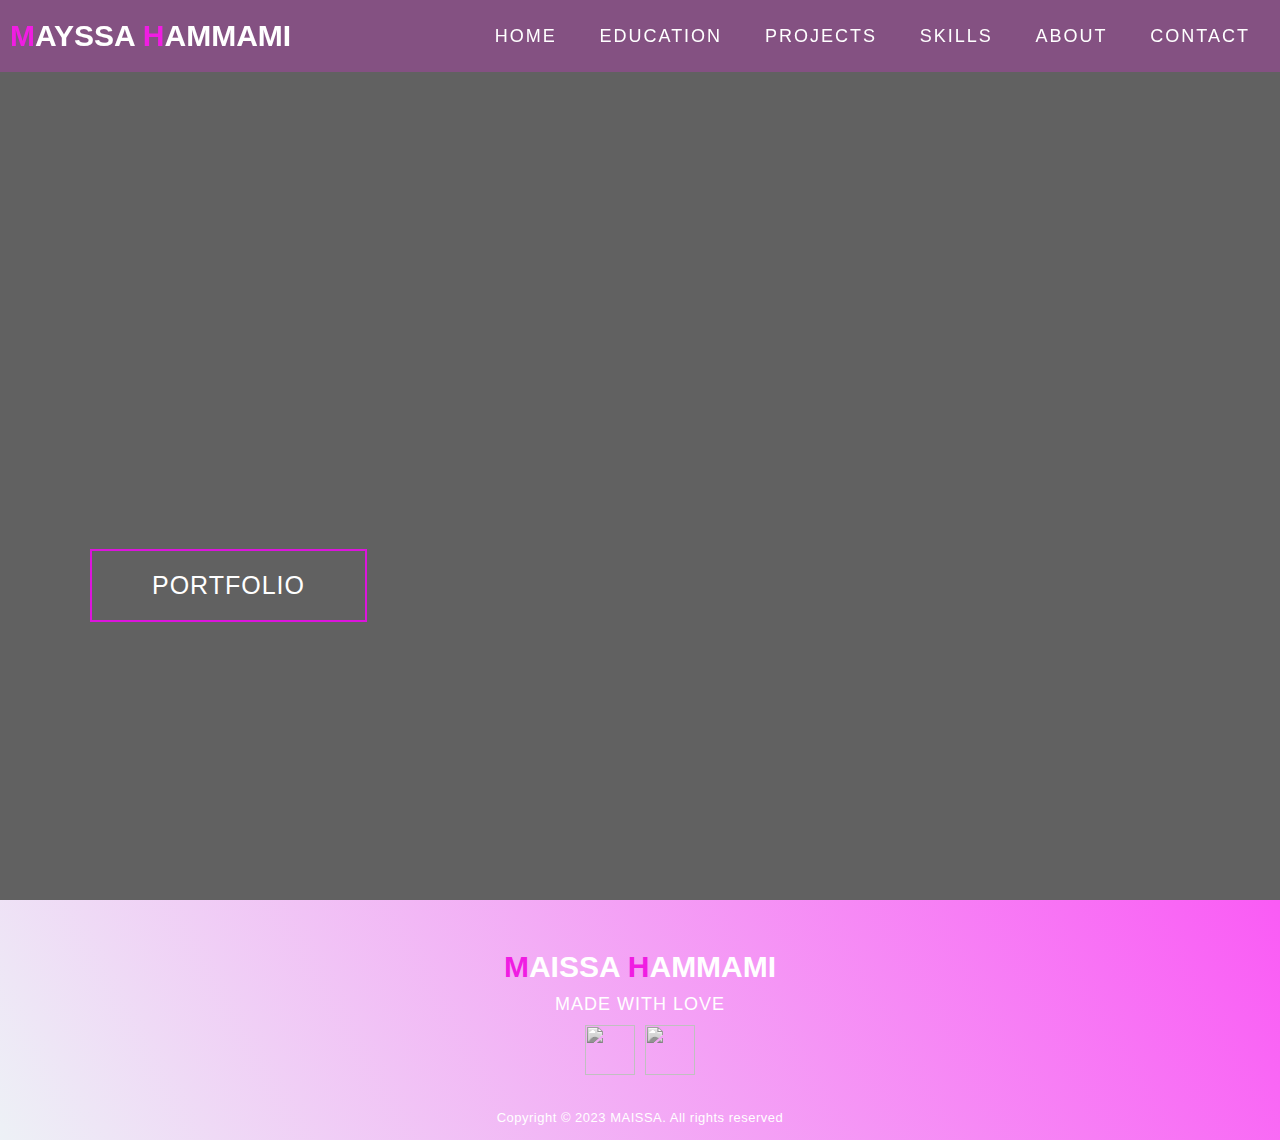
==== index.html @ 3b2d1891 "Add files via upload" ====
<!DOCTYPE html>
<html lang="en">

<head>
  <meta charset="UTF-8">
  <meta name="viewport" content="width=device-width, initial-scale=1.0">
  <link rel="stylesheet" href="style.css">
  <title>Portfolio </title>
</head>

<body>
  <!-- Header -->
<!-- Header -->
<section id="header">
  <div class="header container">
    <div class="nav-bar">
      <div class="brand">
        <a href="home.html">
          <h1><span>M</span>AYSSA <span>H</span>AMMAMI</h1>
        </a>
      </div>
      <div class="nav-list">
        <div class="hamburger">
          <div class="bar"></div>
        </div>
        <ul>
          <li><a href="index.html" data-after="Home">Home</a></li>
          <li><a href="education.html" data-after="Service">Education</a></li>
          <li><a href="projects.html" data-after="Projects">Projects</a></li>
          <li><a href="skills.html" data-after="Skills">Skills</a></li>
          <li><a href="about.html" data-after="About">About</a></li>
          <li><a href="contact.html" data-after="Contact">Contact</a></li>
        </ul>
      </div>
    </div>
  </div>
</section>
<!-- End Header -->

  <!-- Hero Section  -->
  <section id="hero">
    <div class="hero container">
      <div>
        <h1>Hello, <span></span></h1>
        <h1>My Name is <span></span></h1>
        <h1>MAISSA HAMMAMI <span></span></h1>
        <a href="projects.html" type="button" class="cta">Portfolio</a>
      </div>
    </div>
  </section>
  <!-- End Hero Section  -->
  <!-- Footer -->
  <section id="footer">
    <div class="footer container">
      <div class="brand">
        <h1><span>M</span>AISSA <span>H</span>AMMAMI</h1>
      </div>
      <h2>MADE WITH LOVE </h2>
      <div class="social-icon">
        <div class="social-item">
          <a href="#"><img src="https://img.icons8.com/bubbles/100/000000/facebook-new.png" /></a>
        </div>
        <div class="social-item">
          <a href="#"><img src="https://img.icons8.com/bubbles/100/000000/instagram-new.png" /></a>
        </div>
      </div>
      <p>Copyright © 2023 MAISSA. All rights reserved</p>
    </div>
  </section>
  <!-- End Footer -->
  <script src="./app.js"></script>
  <!-- Add this script at the end of the body tag -->
<!-- Add this in the head section of your HTML -->


</body>

</html>
---- style.css ----
.contact {
	background-color: #f4f4f4;
	padding: 80px 0;
	text-align: center;
  }
  
  .contact__heading {
	color: #333;
  }
  
  .contact__wrapper {
	display: flex;
	justify-content: space-around;
	align-items: center;
	margin-top: 40px;
  }
  
  .contact__visual img {
	max-width: 100%;
	height: auto;
  }
  
  .contact__form {
	max-width: 400px;
	width: 100%;
  }
  
  .contact__form-el {
	width: 100%;
	padding: 10px;
	margin-bottom: 20px;
	border: 1px solid #ddd;
	border-radius: 5px;
	font-size: 16px;
  }
  
  .contact__form-el--submit {
	background-color: #ed27f4;
	color: #fff;
	cursor: pointer;
  }
  
  .contact__form-el--submit:hover {
	background-color: #2980b9;
  }
  
  /* Responsive Styling */
  @media screen and (max-width: 768px) {
	.contact__wrapper {
	  flex-direction: column;
	}
  
	.contact__form {
	  max-width: none;
	}
  }
.section-title{
	flex-direction: column;
	max-width: 1200px;
	margin: 0 auto;
	padding: 60px 0;
}
.skills {

	@keyframes rubberBand {
		0% {
		  -webkit-transform: scale(1);
		  -ms-transform: scale(1);
		  transform: scale(1);
		}
	  
		30% {
		  -webkit-transform: scaleX(1.25) scaleY(0.75);
		  -ms-transform: scaleX(1.25) scaleY(0.75);
		  transform: scaleX(1.25) scaleY(0.75);
		}
	  
		40% {
		  -webkit-transform: scaleX(0.75) scaleY(1.25);
		  -ms-transform: scaleX(0.75) scaleY(1.25);
		  transform: scaleX(0.75) scaleY(1.25);
		}
	  
		60% {
		  -webkit-transform: scaleX(1.15) scaleY(0.85);
		  -ms-transform: scaleX(1.15) scaleY(0.85);
		  transform: scaleX(1.15) scaleY(0.85);
		}
	  
		100% {
		  -webkit-transform: scale(1);
		  -ms-transform: scale(1);
		  transform: scale(1);
		}
	  }
	  
	  .rubberBand {
		-webkit-animation-name: rubberBand;
		animation-name: rubberBand;
	  }
	  /* 
	  @-webkit-keyframes shake {
		0%, 100% {
		  -webkit-transform: translateX(0);
		  transform: translateX(0);
		}
	  
		10%, 30%, 50%, 70%, 90% {
		  -webkit-transform: translateX(-10px);
		  transform: translateX(-10px);
		}
	  
		20%, 40%, 60%, 80% {
		  -webkit-transform: translateX(10px);
		  transform: translateX(10px);
		}
	  } */
	  @keyframes shake {
		0%, 100% {
		  -webkit-transform: translateX(0);
		  -ms-transform: translateX(0);
		  transform: translateX(0);
		}
	  
		10%, 30%, 50%, 70%, 90% {
		  -webkit-transform: translateX(-10px);
		  -ms-transform: translateX(-10px);
		  transform: translateX(-10px);
		}
	  
		20%, 40%, 60%, 80% {
		  -webkit-transform: translateX(10px);
		  -ms-transform: translateX(10px);
		  transform: translateX(10px);
		}
	  }
	  
	  .shake {
		-webkit-animation-name: shake;
		animation-name: shake;
	  }
	  /* 
	  @-webkit-keyframes swing {
		20% {
		  -webkit-transform: rotate(15deg);
		  transform: rotate(15deg);
		}
	  
		40% {
		  -webkit-transform: rotate(-10deg);
		  transform: rotate(-10deg);
		}
	  
		60% {
		  -webkit-transform: rotate(5deg);
		  transform: rotate(5deg);
		}
	  
		80% {
		  -webkit-transform: rotate(-5deg);
		  transform: rotate(-5deg);
		}
@keyframes swing {
  20% {
    -webkit-transform: rotate(15deg);
    -ms-transform: rotate(15deg);
    transform: rotate(15deg);
  }

  40% {
    -webkit-transform: rotate(-10deg);
    -ms-transform: rotate(-10deg);
    transform: rotate(-10deg);
  }

  60% {
    -webkit-transform: rotate(5deg);
    -ms-transform: rotate(5deg);
    transform: rotate(5deg);
  }

  80% {
    -webkit-transform: rotate(-5deg);
    -ms-transform: rotate(-5deg);
    transform: rotate(-5deg);
  }

  100% {
    -webkit-transform: rotate(0deg);
    -ms-transform: rotate(0deg);
    transform: rotate(0deg);
  }
}

.swing {
  -webkit-transform-origin: top center;
  -ms-transform-origin: top center;
  transform-origin: top center;
  -webkit-animation-name: swing;
  animation-name: swing;
}

@keyframes tada {
  0% {
    -webkit-transform: scale(1);
    -ms-transform: scale(1);
    transform: scale(1);
  }

  10%, 20% {
    -webkit-transform: scale(0.9) rotate(-3deg);
    -ms-transform: scale(0.9) rotate(-3deg);
    transform: scale(0.9) rotate(-3deg);
  }

  30%, 50%, 70%, 90% {
    -webkit-transform: scale(1.1) rotate(3deg);
    -ms-transform: scale(1.1) rotate(3deg);
    transform: scale(1.1) rotate(3deg);
  }

  40%, 60%, 80% {
    -webkit-transform: scale(1.1) rotate(-3deg);
    -ms-transform: scale(1.1) rotate(-3deg);
    transform: scale(1.1) rotate(-3deg);
  }

  100% {
    -webkit-transform: scale(1) rotate(0);
    -ms-transform: scale(1) rotate(0);
    transform: scale(1) rotate(0);
  }
}
	  
}
.skill-content{padding: 50px 0 80px;}
.single-skill-content{padding-top: 100px;}
.section-heading h2 {
  font-size: 24px;
    font-weight: 600;
    text-transform: uppercase;
    padding-bottom: 20px; /* Adjust this value to change the spacing below the heading */
    border-bottom: 1px solid #e5ebf2;
}
.single-progress-txt {
    display: flex;
}
.single-progress-txt h3 {
    width: 10%;
    color: #a606c3;
    position: relative;
    top: 6px;
    left: 20px;
}
.barWrapper {
    font-weight: 400;
    font-size: 16px;
    text-transform: uppercase;
}
.progress {
    border-radius:3px;
    overflow: visible;
    background: #e6ecf3;
    height:8px;
    margin-top: 15px;
    width: 85%;
    margin-bottom: 37px;
}
.progress-bar {
   background: #b636ff;
    border-radius: 3px;
   -webkit-transition: width 1.5s ease-in-out;
   -ms-transition: width 1.5s ease-in-out;
   -moz-transition: width 1.5s ease-in-out;
   -o-transition: width 1.5s ease-in-out;
   transition: width 1.5s ease-in-out;
}
.tooltip{
   position:relative;
   float:right;
}
.tooltip > .tooltip-inner {
   background-color: transparent;
   padding: 1px 5px;
   color: #b636ff;
   font-weight: 500;
   font-size: 12px;
   border-radius: 0;
}
.popOver + .tooltip > .tooltip-arrow {
   border-left: 6px solid transparent;
   border-right: 6px solid transparent;
   border-top: 6px solid #fff;
   bottom: -1px;
   transform: translateX(-50%);
   margin-left: 0;
}
.progress-bar-90 {
    background: #ec48e6; /* Green color for 90% */
}

.progress-bar-85 {
    background: #e535e8; /* Yellow color for 85% */
}

.progress-bar-97 {
    background: #f422ff; /* Orange color for 97% */
}
@import 'https://fonts.googleapis.com/css?family=Montserrat:300, 400, 700&display=swap';
* {
	padding: 0;
	margin: 0;
	box-sizing: border-box;
}
html {
	font-size: 10px;
	font-family: 'Montserrat', sans-serif;
	scroll-behavior: smooth;
}
a {
	text-decoration: none;
}
.container {
	min-height: 100vh;
	width: 100%;
	display: flex;
	align-items: center;
	justify-content: center;
}
img {
	height: 100%;
	width: 100%;
	object-fit: cover;
}
p {
	color: rgb(117, 17, 97);
	font-size: 1.4rem;
	margin-top: 5px;
	line-height: 2.5rem;
	font-weight: 300;
	letter-spacing: 0.05rem;
}
.section-title {
	font-size: 4rem;
	font-weight: 300;
	color: rgb(0, 0, 0);
	margin-bottom: 10px;
	text-transform: uppercase;
	letter-spacing: 0.2rem;
	text-align: center;
}
.section-title span {
	color: rgb(203, 20, 220);
}

.cta {
	display: inline-block;
	padding: 10px 30px;
	color: white;
	background-color: transparent;
	border: 2px solid rgb(220, 20, 220);
	font-size: 2rem;
	text-transform: uppercase;
	letter-spacing: 0.1rem;
	margin-top: 30px;
	transition: 0.3s ease;
	transition-property: background-color, color;
}
.cta:hover {
	color: white;
	background-color: rgb(220, 20, 220);
}
.brand h1 {
	font-size: 3rem;
	text-transform: uppercase;
	color: white;
}
.brand h1 span {
	color: rgb(240, 29, 226);
}

/* Header section */
#header {
	position: fixed;
	z-index: 1000;
	left: 0;
	top: 0;
	width: 100vw;
	height: auto;
}
#header .header {
	min-height: 8vh;
	background-color: rgba(246, 32, 239, 0.24);
	transition: 0.3s ease background-color;
}
#header .nav-bar {
	display: flex;
	align-items: center;
	justify-content: space-between;
	width: 100%;
	height: 100%;
	max-width: 1300px;
	padding: 0 10px;
}
#header .nav-list ul {
	list-style: none;
	position: absolute;
	background-color: rgb(242, 52, 239);
	width: 100vw;
	height: 100vh;
	left: 100%;
	top: 0;
	display: flex;
	flex-direction: column;
	justify-content: center;
	align-items: center;
	z-index: 1;
	overflow-x: hidden;
	transition: 0.5s ease left;
}
#header .nav-list ul.active {
	left: 0%;
}
#header .nav-list ul a {
	font-size: 2.5rem;
	font-weight: 500;
	letter-spacing: 0.2rem;
	text-decoration: none;
	color: white;
	text-transform: uppercase;
	padding: 20px;
	display: block;
}
#header .nav-list ul a::after {
	content: attr(data-after);
	position: absolute;
	top: 50%;
	left: 50%;
	transform: translate(-50%, -50%) scale(0);
	color: rgba(240, 248, 255, 0.021);
	font-size: 13rem;
	letter-spacing: 50px;
	z-index: -1;
	transition: 0.3s ease letter-spacing;
}
#header .nav-list ul li:hover a::after {
	transform: translate(-50%, -50%) scale(1);
	letter-spacing: initial;
}
#header .nav-list ul li:hover a {
	color: rgb(215, 52, 247);
}
#header .hamburger {
	height: 60px;
	width: 60px;
	display: inline-block;
	border: 3px solid white;
	border-radius: 50%;
	position: relative;
	display: flex;
	align-items: center;
	justify-content: center;
	z-index: 100;
	cursor: pointer;
	transform: scale(0.8);
	margin-right: 20px;
}
#header .hamburger:after {
	position: absolute;
	content: '';
	height: 100%;
	width: 100%;
	border-radius: 50%;
	border: 3px solid white;
	animation: hamburger_puls 1s ease infinite;
}
#header .hamburger .bar {
	height: 2px;
	width: 30px;
	position: relative;
	background-color: white;
	z-index: -1;
}
#header .hamburger .bar::after,
#header .hamburger .bar::before {
	content: '';
	position: absolute;
	height: 100%;
	width: 100%;
	left: 0;
	background-color: white;
	transition: 0.3s ease;
	transition-property: top, bottom;
}
#header .hamburger .bar::after {
	top: 8px;
}
#header .hamburger .bar::before {
	bottom: 8px;
}
#header .hamburger.active .bar::before {
	bottom: 0;
}
#header .hamburger.active .bar::after {
	top: 0;
}
/* End Header section */

/* Hero Section */
#hero {
	background-image: url(./img/20.jpg);
	background-size: cover;
	background-position: top center;
	position: relative;
	z-index: 1;
}
#hero::after {
	content: '';
	position: absolute;
	left: 0;
	top: 0;
	height: 100%;
	width: 100%;
	background-color: rgb(30, 30, 30);
	opacity: 0.7;
	z-index: -1;
}
#hero .hero {
	max-width: 1200px;
	margin: 0 auto;
	padding: 0 50px;
	justify-content: flex-start;
}
#hero h1 {
	display: block;
	width: fit-content;
	font-size: 4rem;
	position: relative;
	color: transparent;
	animation: text_reveal 0.5s ease forwards;
	animation-delay: 1s;
}
#hero h1:nth-child(1) {
	animation-delay: 1s;
}
#hero h1:nth-child(2) {
	animation-delay: 2s;
}
#hero h1:nth-child(3) {
	animation: text_reveal_name 0.5s ease forwards;
	animation-delay: 3s;
}
#hero h1 span {
	position: absolute;
	top: 0;
	left: 0;
	height: 100%;
	width: 0;
	background-color: rgb(218, 61, 249);
	animation: text_reveal_box 1s ease;
	animation-delay: 0.5s;
}
#hero h1:nth-child(1) span {
	animation-delay: 0.5s;
}
#hero h1:nth-child(2) span {
	animation-delay: 1.5s;
}
#hero h1:nth-child(3) span {
	animation-delay: 2.5s;
}

/* End Hero Section */

/* Services Section */
/* Reset some default styles and apply a basic font */
body, h1, h2, h3, h4, h5, p {
	margin: 0;
	padding: 0;
	font-family: 'Arial', sans-serif;
  }
  
  /* Style the services section */
  #services {
	background-color: #f5f5f5;
	padding: 50px 0;
  }
  
  /* Center the content within the container */
  .container {
	margin: 0 auto;
  }
  
  /* Style the section title */
  .section-title {
	font-size: 36px;	margin-bottom: 20px;
	position: relative;
  }
  
  .section-title span {
	color: #db34ca; /* Use your preferred color */
  }
  
  /* Style the description paragraph */
  .services p {
	font-size: 18px;
	color: #555;
	line-height: 1.6;
  }
  
  /* Style the education timeline */
  .education-horizontal-timeline {
	margin-top: 30px;
  }
  
  /* Style each timeline entry */
  .single-horizontal-timeline {
	text-align: center;
	margin-bottom: 40px;
  }
  
  /* Style the experience time section */
  .experience-time {
	background-color: #bf34db; /* Use your preferred color */
	color: #fff;
	padding: 10px;
	border-radius: 5px;
  }
  
  .experience-time h2, .experience-time h3 {
	margin: 0;
  }
  
  /* Style the timeline content */
  .timeline {
	position: relative;
	margin-top: 20px;
  }
  
  .timeline-horizontal-border {
	position: absolute;
	left: 50%;
	height: 2px;
	width: 100%;
	background-color: #db34bf; /* Use your preferred color */
	transform: translateX(-50%);
  }
  
  .single-timeline-horizontal {
	position: absolute;
	left: 50%;
	height: 10px;
	width: 10px;
	background-color: #bf34db; /* Use your preferred color */
	border-radius: 50%;
	transform: translateX(-50%);
  }
  
  /* Style the timeline content */
  .timeline-content {
	padding: 20px;
	border: 1px solid #c234db; /* Use your preferred color */
	border-radius: 5px;
	background-color: #fff;
	position: relative;
	z-index: 1;
  }
  
  /* Style the titles and locations */
  .title {
	font-size: 24px;
	margin-bottom: 10px;
  }
  
  h5 {
	margin: 0;
	color: #777;
  }
  
/* Projects section */
#projects .projects {
	flex-direction: column;
	max-width: 1200px;
	margin: 0 auto;
	padding: 100px 0;
}
#projects .projects-header h1 {
	margin-bottom: 50px;
}
#projects .all-projects {
	display: flex;
	align-items: center;
	justify-content: center;
	flex-direction: column;
}
#projects .project-item {
	display: flex;
	align-items: center;
	justify-content: center;
	flex-direction: column;
	width: 80%;
	margin: 20px auto;
	overflow: hidden;
	border-radius: 10px;
}
#projects .project-info {
	padding: 30px;
	flex-basis: 50%;
	height: 100%;
	display: flex;
	align-items: flex-start;
	justify-content: center;
	flex-direction: column;
	background-image: linear-gradient(60deg, #ffffff 0%, #f754ee 100%);
	color: rgb(250, 43, 250);
}
#projects .project-info h1 {
	font-size: 4rem;
	font-weight: 500;
}
#projects .project-info h2 {
	font-size: 1.8rem;
	font-weight: 500;
	margin-top: 10px;
}
#projects .project-info p {
	color: white;
}
#projects .project-img {
	flex-basis: 50%;
	height: 300px;
	overflow: hidden;
	position: relative;
}
#projects .project-img:after {
	content: '';
	position: absolute;
	left: 0;
	top: 0;
	height: 100%;
	width: 100%;
	opacity: 0.7;
}
#projects .project-img img {
	transition: 0.3s ease transform;
}
#projects .project-item:hover .project-img img {
	transform: scale(1.1);
}
/* End Projects section */

/* About Section */
#about .about {
	flex-direction: column-reverse;
	text-align: center;
	max-width: 1200px;
	margin: 0 auto;
	padding: 100px 20px;
}
#about .col-left {
	width: 250px;
	height: 360px;
}
#about .col-right {
	width: 100%;
}
#about .col-right h2 {
	font-size: 1.8rem;
	font-weight: 500;
	letter-spacing: 0.2rem;
	margin-bottom: 10px;
}
#about .col-right p {
	margin-bottom: 20px;
}
#about .col-right .cta {
	color: black;
	margin-bottom: 50px;
	padding: 10px 20px;
	font-size: 2rem;
}
#about .col-left .about-img {
	height: 100%;
	width: 100%;
	position: relative;
	border: 10px solid white;
}
#about .col-left .about-img::after {
	content: '';
	position: absolute;
	left: -33px;
	top: 19px;
	height: 98%;
	width: 98%;
	border: 7px solid rgb(250, 77, 224);
	z-index: -1;
}
/* End About Section */

/* contact Section */
#contact .contact {
	flex-direction: column;
	max-width: 1200px;
	margin: 0 auto;
	width: 90%;
}
#contact .contact-items {
	/* max-width: 400px; */
	width: 100%;
}
#contact .contact-item {
	width: 80%;
	padding: 20px;
	text-align: center;
	border-radius: 10px;
	padding: 30px;
	margin: 30px;
	display: flex;
	justify-content: center;
	align-items: center;
	flex-direction: column;
	box-shadow: 0px 0px 18px 0 #ff3ce22c;
	transition: 0.3s ease box-shadow;
}
#contact .contact-item:hover {
	box-shadow: 0px 0px 5px 0 #ef52f42c;
}
#contact .icon {
	width: 70px;
	margin: 0 auto;
	margin-bottom: 10px;
}
#contact .contact-info h1 {
	font-size: 2.5rem;
	font-weight: 500;
	margin-bottom: 5px;
}
#contact .contact-info h2 {
	font-size: 1.3rem;
	line-height: 2rem;
	font-weight: 500;
}
/*End contact Section */

/* Footer */
#footer {
	background-image: linear-gradient(60deg, #edf1f6 0%, #fa5bf5 100%);
}
#footer .footer {
	min-height: 200px;
	flex-direction: column;
	padding-top: 50px;
	padding-bottom: 10px;
}
#footer h2 {
	color: white;
	font-weight: 500;
	font-size: 1.8rem;
	letter-spacing: 0.1rem;
	margin-top: 10px;
	margin-bottom: 10px;
}
#footer .social-icon {
	display: flex;
	margin-bottom: 30px;
}
#footer .social-item {
	height: 50px;
	width: 50px;
	margin: 0 5px;
}
#footer .social-item img {
	filter: grayscale(1);
	transition: 0.3s ease filter;
}
#footer .social-item:hover img {
	filter: grayscale(0);
}
#footer p {
	color: white;
	font-size: 1.3rem;
}
/* End Footer */

/* Keyframes */
@keyframes hamburger_puls {
	0% {
		opacity: 1;
		transform: scale(1);
	}
	100% {
		opacity: 0;
		transform: scale(1.4);
	}
}
@keyframes text_reveal_box {
	50% {
		width: 100%;
		left: 0;
	}
	100% {
		width: 0;
		left: 100%;
	}
}
@keyframes text_reveal {
	100% {
		color: white;
	}
}
@keyframes text_reveal_name {
	100% {
		color: rgb(255, 80, 255);
		font-weight: 500;
	}
}
/* End Keyframes */

/* Media Query For Tablet */
@media only screen and (min-width: 768px) {
	.cta {
		font-size: 2.5rem;
		padding: 20px 60px;
	}
	h1.section-title {
		font-size: 6rem;
	}

	/* Hero */
	#hero h1 {
		font-size: 7rem;
	}
	/* End Hero */

	/* Services Section */
	#services .service-bottom .service-item {
		flex-basis: 45%;
		margin: 2.5%;
	}
	/* End Services Section */

	/* Project */
	#projects .project-item {
		flex-direction: row;
	}
	#projects .project-item:nth-child(even) {
		flex-direction: row-reverse;
	}
	#projects .project-item {
		height: 400px;
		margin: 0;
		width: 100%;
		border-radius: 0;
	}
	#projects .all-projects .project-info {
		height: 100%;
	}
	#projects .all-projects .project-img {
		height: 100%;
	}
	/* End Project */

	/* About */
	#about .about {
		flex-direction: row;
	}
	#about .col-left {
		width: 600px;
		height: 400px;
		padding-left: 60px;
	}
	#about .about .col-left .about-img::after {
		left: -45px;
		top: 34px;
		height: 98%;
		width: 98%;
		border: 10px solid rgb(203, 57, 219);
	}
	#about .col-right {
		text-align: left;
		padding: 30px;
	}
	#about .col-right h1 {
		text-align: left;
	}
	/* End About */

	/* contact  */
	#contact .contact {
		flex-direction: column;
		padding: 100px 0;
		align-items: center;
		justify-content: center;
		min-width: 20vh;
	}
	#contact .contact-items {
		width: 100%;
		display: flex;
		flex-direction: row;
		justify-content: space-evenly;
		margin: 0;
	}
	#contact .contact-item {
		width: 30%;
		margin: 0;
		flex-direction: row;
	}
	#contact .contact-item .icon {
		height: 100px;
		width: 100px;
	}
	#contact .contact-item .icon img {
		object-fit: contain;
	}
	#contact .contact-item .contact-info {
		width: 100%;
		text-align: left;
		padding-left: 20px;
	}
	/* End contact  */
}
/* End Media Query For Tablet */

/* Media Query For Desktop */
@media only screen and (min-width: 1200px) {
	/* header */
	#header .hamburger {
		display: none;
	}
	#header .nav-list ul {
		position: initial;
		display: block;
		height: auto;
		width: fit-content;
		background-color: transparent;
	}
	#header .nav-list ul li {
		display: inline-block;
	}
	#header .nav-list ul li a {
		font-size: 1.8rem;
	}
	#header .nav-list ul a:after {
		display: none;
	}
	/* End header */

	#services .service-bottom .service-item {
		flex-basis: 22%;
		margin: 1.5%;
	}
}
/* End  Media Query For Desktop */
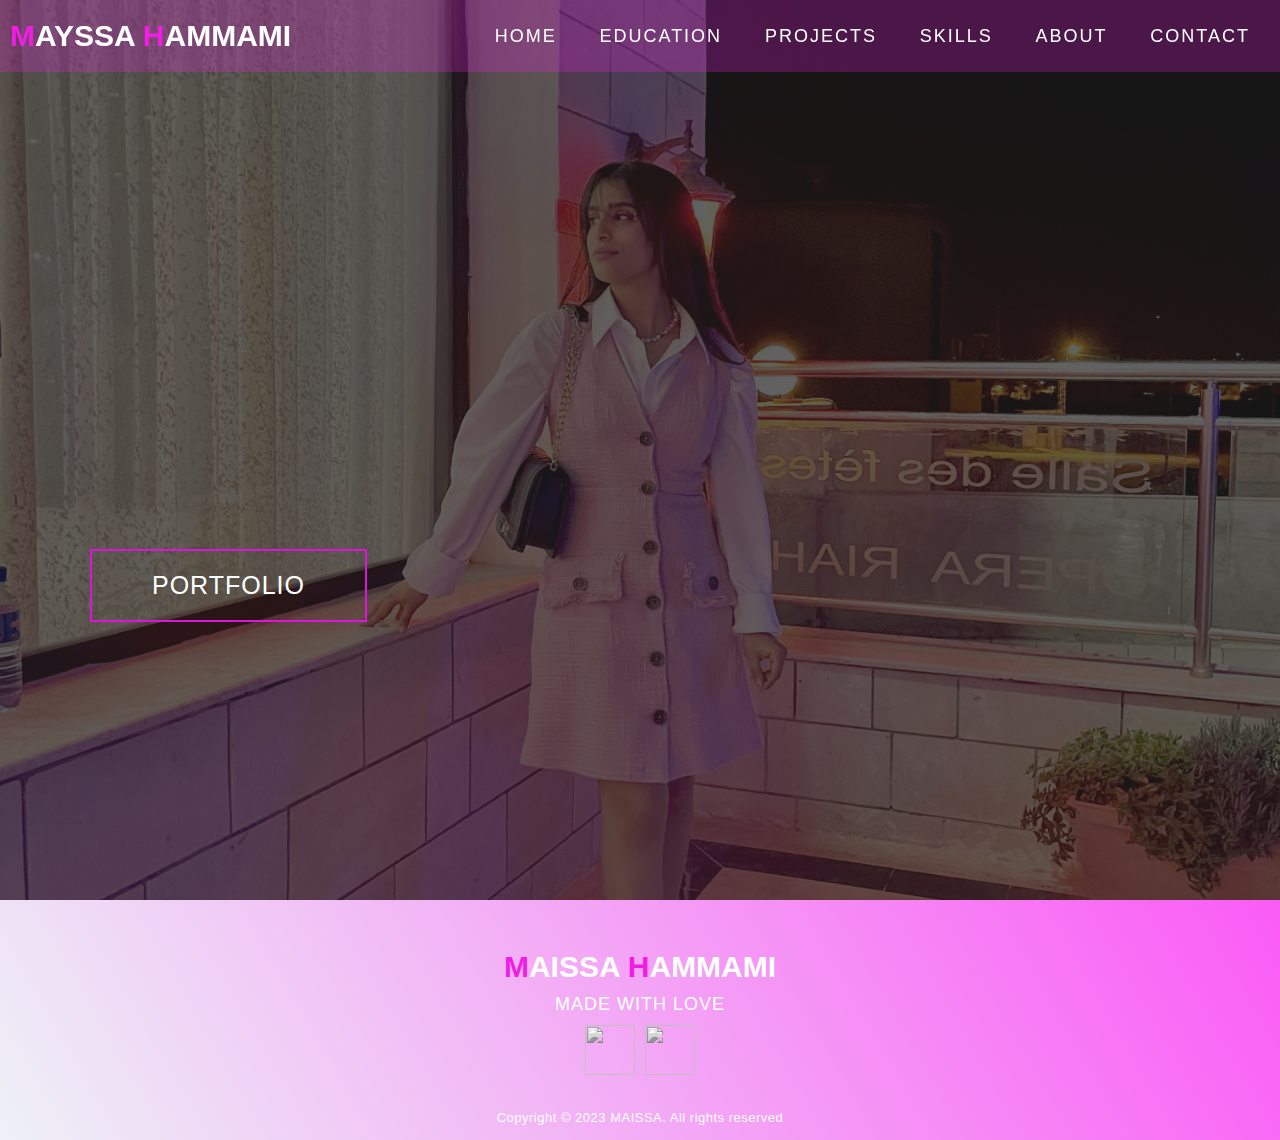
==== commit 35c83659: "initial commit" ====
--- a/index.html
+++ b/index.html
@@ -1,78 +1,78 @@
-<!DOCTYPE html>
-<html lang="en">
-
-<head>
-  <meta charset="UTF-8">
-  <meta name="viewport" content="width=device-width, initial-scale=1.0">
-  <link rel="stylesheet" href="style.css">
-  <title>Portfolio </title>
-</head>
-
-<body>
-  <!-- Header -->
-<!-- Header -->
-<section id="header">
-  <div class="header container">
-    <div class="nav-bar">
-      <div class="brand">
-        <a href="home.html">
-          <h1><span>M</span>AYSSA <span>H</span>AMMAMI</h1>
-        </a>
-      </div>
-      <div class="nav-list">
-        <div class="hamburger">
-          <div class="bar"></div>
-        </div>
-        <ul>
-          <li><a href="index.html" data-after="Home">Home</a></li>
-          <li><a href="education.html" data-after="Service">Education</a></li>
-          <li><a href="projects.html" data-after="Projects">Projects</a></li>
-          <li><a href="skills.html" data-after="Skills">Skills</a></li>
-          <li><a href="about.html" data-after="About">About</a></li>
-          <li><a href="contact.html" data-after="Contact">Contact</a></li>
-        </ul>
-      </div>
-    </div>
-  </div>
-</section>
-<!-- End Header -->
-
-  <!-- Hero Section  -->
-  <section id="hero">
-    <div class="hero container">
-      <div>
-        <h1>Hello, <span></span></h1>
-        <h1>My Name is <span></span></h1>
-        <h1>MAISSA HAMMAMI <span></span></h1>
-        <a href="projects.html" type="button" class="cta">Portfolio</a>
-      </div>
-    </div>
-  </section>
-  <!-- End Hero Section  -->
-  <!-- Footer -->
-  <section id="footer">
-    <div class="footer container">
-      <div class="brand">
-        <h1><span>M</span>AISSA <span>H</span>AMMAMI</h1>
-      </div>
-      <h2>MADE WITH LOVE </h2>
-      <div class="social-icon">
-        <div class="social-item">
-          <a href="#"><img src="https://img.icons8.com/bubbles/100/000000/facebook-new.png" /></a>
-        </div>
-        <div class="social-item">
-          <a href="#"><img src="https://img.icons8.com/bubbles/100/000000/instagram-new.png" /></a>
-        </div>
-      </div>
-      <p>Copyright © 2023 MAISSA. All rights reserved</p>
-    </div>
-  </section>
-  <!-- End Footer -->
-  <script src="./app.js"></script>
-  <!-- Add this script at the end of the body tag -->
-<!-- Add this in the head section of your HTML -->
-
-
-</body>
-
+<!DOCTYPE html>
+<html lang="en">
+
+<head>
+  <meta charset="UTF-8">
+  <meta name="viewport" content="width=device-width, initial-scale=1.0">
+  <link rel="stylesheet" href="style.css">
+  <title>Portfolio </title>
+</head>
+
+<body>
+  <!-- Header -->
+<!-- Header -->
+<section id="header">
+  <div class="header container">
+    <div class="nav-bar">
+      <div class="brand">
+        <a href="home.html">
+          <h1><span>M</span>AYSSA <span>H</span>AMMAMI</h1>
+        </a>
+      </div>
+      <div class="nav-list">
+        <div class="hamburger">
+          <div class="bar"></div>
+        </div>
+        <ul>
+          <li><a href="index.html" data-after="Home">Home</a></li>
+          <li><a href="education.html" data-after="Service">Education</a></li>
+          <li><a href="projects.html" data-after="Projects">Projects</a></li>
+          <li><a href="skills.html" data-after="Skills">Skills</a></li>
+          <li><a href="about.html" data-after="About">About</a></li>
+          <li><a href="contact.html" data-after="Contact">Contact</a></li>
+        </ul>
+      </div>
+    </div>
+  </div>
+</section>
+<!-- End Header -->
+
+  <!-- Hero Section  -->
+  <section id="hero">
+    <div class="hero container">
+      <div>
+        <h1>Hello, <span></span></h1>
+        <h1>My Name is <span></span></h1>
+        <h1>MAISSA HAMMAMI <span></span></h1>
+        <a href="projects.html" type="button" class="cta">Portfolio</a>
+      </div>
+    </div>
+  </section>
+  <!-- End Hero Section  -->
+  <!-- Footer -->
+  <section id="footer">
+    <div class="footer container">
+      <div class="brand">
+        <h1><span>M</span>AISSA <span>H</span>AMMAMI</h1>
+      </div>
+      <h2>MADE WITH LOVE </h2>
+      <div class="social-icon">
+        <div class="social-item">
+          <a href="#"><img src="https://img.icons8.com/bubbles/100/000000/facebook-new.png" /></a>
+        </div>
+        <div class="social-item">
+          <a href="#"><img src="https://img.icons8.com/bubbles/100/000000/instagram-new.png" /></a>
+        </div>
+      </div>
+      <p>Copyright © 2023 MAISSA. All rights reserved</p>
+    </div>
+  </section>
+  <!-- End Footer -->
+  <script src="./app.js"></script>
+  <!-- Add this script at the end of the body tag -->
+<!-- Add this in the head section of your HTML -->
+
+
+</body>
+
 </html>--- a/style.css
+++ b/style.css
@@ -1,1053 +1,1053 @@
-.contact {
-	background-color: #f4f4f4;
-	padding: 80px 0;
-	text-align: center;
-  }
-  
-  .contact__heading {
-	color: #333;
-  }
-  
-  .contact__wrapper {
-	display: flex;
-	justify-content: space-around;
-	align-items: center;
-	margin-top: 40px;
-  }
-  
-  .contact__visual img {
-	max-width: 100%;
-	height: auto;
-  }
-  
-  .contact__form {
-	max-width: 400px;
-	width: 100%;
-  }
-  
-  .contact__form-el {
-	width: 100%;
-	padding: 10px;
-	margin-bottom: 20px;
-	border: 1px solid #ddd;
-	border-radius: 5px;
-	font-size: 16px;
-  }
-  
-  .contact__form-el--submit {
-	background-color: #ed27f4;
-	color: #fff;
-	cursor: pointer;
-  }
-  
-  .contact__form-el--submit:hover {
-	background-color: #2980b9;
-  }
-  
-  /* Responsive Styling */
-  @media screen and (max-width: 768px) {
-	.contact__wrapper {
-	  flex-direction: column;
-	}
-  
-	.contact__form {
-	  max-width: none;
-	}
-  }
-.section-title{
-	flex-direction: column;
-	max-width: 1200px;
-	margin: 0 auto;
-	padding: 60px 0;
-}
-.skills {
-
-	@keyframes rubberBand {
-		0% {
-		  -webkit-transform: scale(1);
-		  -ms-transform: scale(1);
-		  transform: scale(1);
-		}
-	  
-		30% {
-		  -webkit-transform: scaleX(1.25) scaleY(0.75);
-		  -ms-transform: scaleX(1.25) scaleY(0.75);
-		  transform: scaleX(1.25) scaleY(0.75);
-		}
-	  
-		40% {
-		  -webkit-transform: scaleX(0.75) scaleY(1.25);
-		  -ms-transform: scaleX(0.75) scaleY(1.25);
-		  transform: scaleX(0.75) scaleY(1.25);
-		}
-	  
-		60% {
-		  -webkit-transform: scaleX(1.15) scaleY(0.85);
-		  -ms-transform: scaleX(1.15) scaleY(0.85);
-		  transform: scaleX(1.15) scaleY(0.85);
-		}
-	  
-		100% {
-		  -webkit-transform: scale(1);
-		  -ms-transform: scale(1);
-		  transform: scale(1);
-		}
-	  }
-	  
-	  .rubberBand {
-		-webkit-animation-name: rubberBand;
-		animation-name: rubberBand;
-	  }
-	  /* 
-	  @-webkit-keyframes shake {
-		0%, 100% {
-		  -webkit-transform: translateX(0);
-		  transform: translateX(0);
-		}
-	  
-		10%, 30%, 50%, 70%, 90% {
-		  -webkit-transform: translateX(-10px);
-		  transform: translateX(-10px);
-		}
-	  
-		20%, 40%, 60%, 80% {
-		  -webkit-transform: translateX(10px);
-		  transform: translateX(10px);
-		}
-	  } */
-	  @keyframes shake {
-		0%, 100% {
-		  -webkit-transform: translateX(0);
-		  -ms-transform: translateX(0);
-		  transform: translateX(0);
-		}
-	  
-		10%, 30%, 50%, 70%, 90% {
-		  -webkit-transform: translateX(-10px);
-		  -ms-transform: translateX(-10px);
-		  transform: translateX(-10px);
-		}
-	  
-		20%, 40%, 60%, 80% {
-		  -webkit-transform: translateX(10px);
-		  -ms-transform: translateX(10px);
-		  transform: translateX(10px);
-		}
-	  }
-	  
-	  .shake {
-		-webkit-animation-name: shake;
-		animation-name: shake;
-	  }
-	  /* 
-	  @-webkit-keyframes swing {
-		20% {
-		  -webkit-transform: rotate(15deg);
-		  transform: rotate(15deg);
-		}
-	  
-		40% {
-		  -webkit-transform: rotate(-10deg);
-		  transform: rotate(-10deg);
-		}
-	  
-		60% {
-		  -webkit-transform: rotate(5deg);
-		  transform: rotate(5deg);
-		}
-	  
-		80% {
-		  -webkit-transform: rotate(-5deg);
-		  transform: rotate(-5deg);
-		}
-@keyframes swing {
-  20% {
-    -webkit-transform: rotate(15deg);
-    -ms-transform: rotate(15deg);
-    transform: rotate(15deg);
-  }
-
-  40% {
-    -webkit-transform: rotate(-10deg);
-    -ms-transform: rotate(-10deg);
-    transform: rotate(-10deg);
-  }
-
-  60% {
-    -webkit-transform: rotate(5deg);
-    -ms-transform: rotate(5deg);
-    transform: rotate(5deg);
-  }
-
-  80% {
-    -webkit-transform: rotate(-5deg);
-    -ms-transform: rotate(-5deg);
-    transform: rotate(-5deg);
-  }
-
-  100% {
-    -webkit-transform: rotate(0deg);
-    -ms-transform: rotate(0deg);
-    transform: rotate(0deg);
-  }
-}
-
-.swing {
-  -webkit-transform-origin: top center;
-  -ms-transform-origin: top center;
-  transform-origin: top center;
-  -webkit-animation-name: swing;
-  animation-name: swing;
-}
-
-@keyframes tada {
-  0% {
-    -webkit-transform: scale(1);
-    -ms-transform: scale(1);
-    transform: scale(1);
-  }
-
-  10%, 20% {
-    -webkit-transform: scale(0.9) rotate(-3deg);
-    -ms-transform: scale(0.9) rotate(-3deg);
-    transform: scale(0.9) rotate(-3deg);
-  }
-
-  30%, 50%, 70%, 90% {
-    -webkit-transform: scale(1.1) rotate(3deg);
-    -ms-transform: scale(1.1) rotate(3deg);
-    transform: scale(1.1) rotate(3deg);
-  }
-
-  40%, 60%, 80% {
-    -webkit-transform: scale(1.1) rotate(-3deg);
-    -ms-transform: scale(1.1) rotate(-3deg);
-    transform: scale(1.1) rotate(-3deg);
-  }
-
-  100% {
-    -webkit-transform: scale(1) rotate(0);
-    -ms-transform: scale(1) rotate(0);
-    transform: scale(1) rotate(0);
-  }
-}
-	  
-}
-.skill-content{padding: 50px 0 80px;}
-.single-skill-content{padding-top: 100px;}
-.section-heading h2 {
-  font-size: 24px;
-    font-weight: 600;
-    text-transform: uppercase;
-    padding-bottom: 20px; /* Adjust this value to change the spacing below the heading */
-    border-bottom: 1px solid #e5ebf2;
-}
-.single-progress-txt {
-    display: flex;
-}
-.single-progress-txt h3 {
-    width: 10%;
-    color: #a606c3;
-    position: relative;
-    top: 6px;
-    left: 20px;
-}
-.barWrapper {
-    font-weight: 400;
-    font-size: 16px;
-    text-transform: uppercase;
-}
-.progress {
-    border-radius:3px;
-    overflow: visible;
-    background: #e6ecf3;
-    height:8px;
-    margin-top: 15px;
-    width: 85%;
-    margin-bottom: 37px;
-}
-.progress-bar {
-   background: #b636ff;
-    border-radius: 3px;
-   -webkit-transition: width 1.5s ease-in-out;
-   -ms-transition: width 1.5s ease-in-out;
-   -moz-transition: width 1.5s ease-in-out;
-   -o-transition: width 1.5s ease-in-out;
-   transition: width 1.5s ease-in-out;
-}
-.tooltip{
-   position:relative;
-   float:right;
-}
-.tooltip > .tooltip-inner {
-   background-color: transparent;
-   padding: 1px 5px;
-   color: #b636ff;
-   font-weight: 500;
-   font-size: 12px;
-   border-radius: 0;
-}
-.popOver + .tooltip > .tooltip-arrow {
-   border-left: 6px solid transparent;
-   border-right: 6px solid transparent;
-   border-top: 6px solid #fff;
-   bottom: -1px;
-   transform: translateX(-50%);
-   margin-left: 0;
-}
-.progress-bar-90 {
-    background: #ec48e6; /* Green color for 90% */
-}
-
-.progress-bar-85 {
-    background: #e535e8; /* Yellow color for 85% */
-}
-
-.progress-bar-97 {
-    background: #f422ff; /* Orange color for 97% */
-}
-@import 'https://fonts.googleapis.com/css?family=Montserrat:300, 400, 700&display=swap';
-* {
-	padding: 0;
-	margin: 0;
-	box-sizing: border-box;
-}
-html {
-	font-size: 10px;
-	font-family: 'Montserrat', sans-serif;
-	scroll-behavior: smooth;
-}
-a {
-	text-decoration: none;
-}
-.container {
-	min-height: 100vh;
-	width: 100%;
-	display: flex;
-	align-items: center;
-	justify-content: center;
-}
-img {
-	height: 100%;
-	width: 100%;
-	object-fit: cover;
-}
-p {
-	color: rgb(117, 17, 97);
-	font-size: 1.4rem;
-	margin-top: 5px;
-	line-height: 2.5rem;
-	font-weight: 300;
-	letter-spacing: 0.05rem;
-}
-.section-title {
-	font-size: 4rem;
-	font-weight: 300;
-	color: rgb(0, 0, 0);
-	margin-bottom: 10px;
-	text-transform: uppercase;
-	letter-spacing: 0.2rem;
-	text-align: center;
-}
-.section-title span {
-	color: rgb(203, 20, 220);
-}
-
-.cta {
-	display: inline-block;
-	padding: 10px 30px;
-	color: white;
-	background-color: transparent;
-	border: 2px solid rgb(220, 20, 220);
-	font-size: 2rem;
-	text-transform: uppercase;
-	letter-spacing: 0.1rem;
-	margin-top: 30px;
-	transition: 0.3s ease;
-	transition-property: background-color, color;
-}
-.cta:hover {
-	color: white;
-	background-color: rgb(220, 20, 220);
-}
-.brand h1 {
-	font-size: 3rem;
-	text-transform: uppercase;
-	color: white;
-}
-.brand h1 span {
-	color: rgb(240, 29, 226);
-}
-
-/* Header section */
-#header {
-	position: fixed;
-	z-index: 1000;
-	left: 0;
-	top: 0;
-	width: 100vw;
-	height: auto;
-}
-#header .header {
-	min-height: 8vh;
-	background-color: rgba(246, 32, 239, 0.24);
-	transition: 0.3s ease background-color;
-}
-#header .nav-bar {
-	display: flex;
-	align-items: center;
-	justify-content: space-between;
-	width: 100%;
-	height: 100%;
-	max-width: 1300px;
-	padding: 0 10px;
-}
-#header .nav-list ul {
-	list-style: none;
-	position: absolute;
-	background-color: rgb(242, 52, 239);
-	width: 100vw;
-	height: 100vh;
-	left: 100%;
-	top: 0;
-	display: flex;
-	flex-direction: column;
-	justify-content: center;
-	align-items: center;
-	z-index: 1;
-	overflow-x: hidden;
-	transition: 0.5s ease left;
-}
-#header .nav-list ul.active {
-	left: 0%;
-}
-#header .nav-list ul a {
-	font-size: 2.5rem;
-	font-weight: 500;
-	letter-spacing: 0.2rem;
-	text-decoration: none;
-	color: white;
-	text-transform: uppercase;
-	padding: 20px;
-	display: block;
-}
-#header .nav-list ul a::after {
-	content: attr(data-after);
-	position: absolute;
-	top: 50%;
-	left: 50%;
-	transform: translate(-50%, -50%) scale(0);
-	color: rgba(240, 248, 255, 0.021);
-	font-size: 13rem;
-	letter-spacing: 50px;
-	z-index: -1;
-	transition: 0.3s ease letter-spacing;
-}
-#header .nav-list ul li:hover a::after {
-	transform: translate(-50%, -50%) scale(1);
-	letter-spacing: initial;
-}
-#header .nav-list ul li:hover a {
-	color: rgb(215, 52, 247);
-}
-#header .hamburger {
-	height: 60px;
-	width: 60px;
-	display: inline-block;
-	border: 3px solid white;
-	border-radius: 50%;
-	position: relative;
-	display: flex;
-	align-items: center;
-	justify-content: center;
-	z-index: 100;
-	cursor: pointer;
-	transform: scale(0.8);
-	margin-right: 20px;
-}
-#header .hamburger:after {
-	position: absolute;
-	content: '';
-	height: 100%;
-	width: 100%;
-	border-radius: 50%;
-	border: 3px solid white;
-	animation: hamburger_puls 1s ease infinite;
-}
-#header .hamburger .bar {
-	height: 2px;
-	width: 30px;
-	position: relative;
-	background-color: white;
-	z-index: -1;
-}
-#header .hamburger .bar::after,
-#header .hamburger .bar::before {
-	content: '';
-	position: absolute;
-	height: 100%;
-	width: 100%;
-	left: 0;
-	background-color: white;
-	transition: 0.3s ease;
-	transition-property: top, bottom;
-}
-#header .hamburger .bar::after {
-	top: 8px;
-}
-#header .hamburger .bar::before {
-	bottom: 8px;
-}
-#header .hamburger.active .bar::before {
-	bottom: 0;
-}
-#header .hamburger.active .bar::after {
-	top: 0;
-}
-/* End Header section */
-
-/* Hero Section */
-#hero {
-	background-image: url(./img/20.jpg);
-	background-size: cover;
-	background-position: top center;
-	position: relative;
-	z-index: 1;
-}
-#hero::after {
-	content: '';
-	position: absolute;
-	left: 0;
-	top: 0;
-	height: 100%;
-	width: 100%;
-	background-color: rgb(30, 30, 30);
-	opacity: 0.7;
-	z-index: -1;
-}
-#hero .hero {
-	max-width: 1200px;
-	margin: 0 auto;
-	padding: 0 50px;
-	justify-content: flex-start;
-}
-#hero h1 {
-	display: block;
-	width: fit-content;
-	font-size: 4rem;
-	position: relative;
-	color: transparent;
-	animation: text_reveal 0.5s ease forwards;
-	animation-delay: 1s;
-}
-#hero h1:nth-child(1) {
-	animation-delay: 1s;
-}
-#hero h1:nth-child(2) {
-	animation-delay: 2s;
-}
-#hero h1:nth-child(3) {
-	animation: text_reveal_name 0.5s ease forwards;
-	animation-delay: 3s;
-}
-#hero h1 span {
-	position: absolute;
-	top: 0;
-	left: 0;
-	height: 100%;
-	width: 0;
-	background-color: rgb(218, 61, 249);
-	animation: text_reveal_box 1s ease;
-	animation-delay: 0.5s;
-}
-#hero h1:nth-child(1) span {
-	animation-delay: 0.5s;
-}
-#hero h1:nth-child(2) span {
-	animation-delay: 1.5s;
-}
-#hero h1:nth-child(3) span {
-	animation-delay: 2.5s;
-}
-
-/* End Hero Section */
-
-/* Services Section */
-/* Reset some default styles and apply a basic font */
-body, h1, h2, h3, h4, h5, p {
-	margin: 0;
-	padding: 0;
-	font-family: 'Arial', sans-serif;
-  }
-  
-  /* Style the services section */
-  #services {
-	background-color: #f5f5f5;
-	padding: 50px 0;
-  }
-  
-  /* Center the content within the container */
-  .container {
-	margin: 0 auto;
-  }
-  
-  /* Style the section title */
-  .section-title {
-	font-size: 36px;	margin-bottom: 20px;
-	position: relative;
-  }
-  
-  .section-title span {
-	color: #db34ca; /* Use your preferred color */
-  }
-  
-  /* Style the description paragraph */
-  .services p {
-	font-size: 18px;
-	color: #555;
-	line-height: 1.6;
-  }
-  
-  /* Style the education timeline */
-  .education-horizontal-timeline {
-	margin-top: 30px;
-  }
-  
-  /* Style each timeline entry */
-  .single-horizontal-timeline {
-	text-align: center;
-	margin-bottom: 40px;
-  }
-  
-  /* Style the experience time section */
-  .experience-time {
-	background-color: #bf34db; /* Use your preferred color */
-	color: #fff;
-	padding: 10px;
-	border-radius: 5px;
-  }
-  
-  .experience-time h2, .experience-time h3 {
-	margin: 0;
-  }
-  
-  /* Style the timeline content */
-  .timeline {
-	position: relative;
-	margin-top: 20px;
-  }
-  
-  .timeline-horizontal-border {
-	position: absolute;
-	left: 50%;
-	height: 2px;
-	width: 100%;
-	background-color: #db34bf; /* Use your preferred color */
-	transform: translateX(-50%);
-  }
-  
-  .single-timeline-horizontal {
-	position: absolute;
-	left: 50%;
-	height: 10px;
-	width: 10px;
-	background-color: #bf34db; /* Use your preferred color */
-	border-radius: 50%;
-	transform: translateX(-50%);
-  }
-  
-  /* Style the timeline content */
-  .timeline-content {
-	padding: 20px;
-	border: 1px solid #c234db; /* Use your preferred color */
-	border-radius: 5px;
-	background-color: #fff;
-	position: relative;
-	z-index: 1;
-  }
-  
-  /* Style the titles and locations */
-  .title {
-	font-size: 24px;
-	margin-bottom: 10px;
-  }
-  
-  h5 {
-	margin: 0;
-	color: #777;
-  }
-  
-/* Projects section */
-#projects .projects {
-	flex-direction: column;
-	max-width: 1200px;
-	margin: 0 auto;
-	padding: 100px 0;
-}
-#projects .projects-header h1 {
-	margin-bottom: 50px;
-}
-#projects .all-projects {
-	display: flex;
-	align-items: center;
-	justify-content: center;
-	flex-direction: column;
-}
-#projects .project-item {
-	display: flex;
-	align-items: center;
-	justify-content: center;
-	flex-direction: column;
-	width: 80%;
-	margin: 20px auto;
-	overflow: hidden;
-	border-radius: 10px;
-}
-#projects .project-info {
-	padding: 30px;
-	flex-basis: 50%;
-	height: 100%;
-	display: flex;
-	align-items: flex-start;
-	justify-content: center;
-	flex-direction: column;
-	background-image: linear-gradient(60deg, #ffffff 0%, #f754ee 100%);
-	color: rgb(250, 43, 250);
-}
-#projects .project-info h1 {
-	font-size: 4rem;
-	font-weight: 500;
-}
-#projects .project-info h2 {
-	font-size: 1.8rem;
-	font-weight: 500;
-	margin-top: 10px;
-}
-#projects .project-info p {
-	color: white;
-}
-#projects .project-img {
-	flex-basis: 50%;
-	height: 300px;
-	overflow: hidden;
-	position: relative;
-}
-#projects .project-img:after {
-	content: '';
-	position: absolute;
-	left: 0;
-	top: 0;
-	height: 100%;
-	width: 100%;
-	opacity: 0.7;
-}
-#projects .project-img img {
-	transition: 0.3s ease transform;
-}
-#projects .project-item:hover .project-img img {
-	transform: scale(1.1);
-}
-/* End Projects section */
-
-/* About Section */
-#about .about {
-	flex-direction: column-reverse;
-	text-align: center;
-	max-width: 1200px;
-	margin: 0 auto;
-	padding: 100px 20px;
-}
-#about .col-left {
-	width: 250px;
-	height: 360px;
-}
-#about .col-right {
-	width: 100%;
-}
-#about .col-right h2 {
-	font-size: 1.8rem;
-	font-weight: 500;
-	letter-spacing: 0.2rem;
-	margin-bottom: 10px;
-}
-#about .col-right p {
-	margin-bottom: 20px;
-}
-#about .col-right .cta {
-	color: black;
-	margin-bottom: 50px;
-	padding: 10px 20px;
-	font-size: 2rem;
-}
-#about .col-left .about-img {
-	height: 100%;
-	width: 100%;
-	position: relative;
-	border: 10px solid white;
-}
-#about .col-left .about-img::after {
-	content: '';
-	position: absolute;
-	left: -33px;
-	top: 19px;
-	height: 98%;
-	width: 98%;
-	border: 7px solid rgb(250, 77, 224);
-	z-index: -1;
-}
-/* End About Section */
-
-/* contact Section */
-#contact .contact {
-	flex-direction: column;
-	max-width: 1200px;
-	margin: 0 auto;
-	width: 90%;
-}
-#contact .contact-items {
-	/* max-width: 400px; */
-	width: 100%;
-}
-#contact .contact-item {
-	width: 80%;
-	padding: 20px;
-	text-align: center;
-	border-radius: 10px;
-	padding: 30px;
-	margin: 30px;
-	display: flex;
-	justify-content: center;
-	align-items: center;
-	flex-direction: column;
-	box-shadow: 0px 0px 18px 0 #ff3ce22c;
-	transition: 0.3s ease box-shadow;
-}
-#contact .contact-item:hover {
-	box-shadow: 0px 0px 5px 0 #ef52f42c;
-}
-#contact .icon {
-	width: 70px;
-	margin: 0 auto;
-	margin-bottom: 10px;
-}
-#contact .contact-info h1 {
-	font-size: 2.5rem;
-	font-weight: 500;
-	margin-bottom: 5px;
-}
-#contact .contact-info h2 {
-	font-size: 1.3rem;
-	line-height: 2rem;
-	font-weight: 500;
-}
-/*End contact Section */
-
-/* Footer */
-#footer {
-	background-image: linear-gradient(60deg, #edf1f6 0%, #fa5bf5 100%);
-}
-#footer .footer {
-	min-height: 200px;
-	flex-direction: column;
-	padding-top: 50px;
-	padding-bottom: 10px;
-}
-#footer h2 {
-	color: white;
-	font-weight: 500;
-	font-size: 1.8rem;
-	letter-spacing: 0.1rem;
-	margin-top: 10px;
-	margin-bottom: 10px;
-}
-#footer .social-icon {
-	display: flex;
-	margin-bottom: 30px;
-}
-#footer .social-item {
-	height: 50px;
-	width: 50px;
-	margin: 0 5px;
-}
-#footer .social-item img {
-	filter: grayscale(1);
-	transition: 0.3s ease filter;
-}
-#footer .social-item:hover img {
-	filter: grayscale(0);
-}
-#footer p {
-	color: white;
-	font-size: 1.3rem;
-}
-/* End Footer */
-
-/* Keyframes */
-@keyframes hamburger_puls {
-	0% {
-		opacity: 1;
-		transform: scale(1);
-	}
-	100% {
-		opacity: 0;
-		transform: scale(1.4);
-	}
-}
-@keyframes text_reveal_box {
-	50% {
-		width: 100%;
-		left: 0;
-	}
-	100% {
-		width: 0;
-		left: 100%;
-	}
-}
-@keyframes text_reveal {
-	100% {
-		color: white;
-	}
-}
-@keyframes text_reveal_name {
-	100% {
-		color: rgb(255, 80, 255);
-		font-weight: 500;
-	}
-}
-/* End Keyframes */
-
-/* Media Query For Tablet */
-@media only screen and (min-width: 768px) {
-	.cta {
-		font-size: 2.5rem;
-		padding: 20px 60px;
-	}
-	h1.section-title {
-		font-size: 6rem;
-	}
-
-	/* Hero */
-	#hero h1 {
-		font-size: 7rem;
-	}
-	/* End Hero */
-
-	/* Services Section */
-	#services .service-bottom .service-item {
-		flex-basis: 45%;
-		margin: 2.5%;
-	}
-	/* End Services Section */
-
-	/* Project */
-	#projects .project-item {
-		flex-direction: row;
-	}
-	#projects .project-item:nth-child(even) {
-		flex-direction: row-reverse;
-	}
-	#projects .project-item {
-		height: 400px;
-		margin: 0;
-		width: 100%;
-		border-radius: 0;
-	}
-	#projects .all-projects .project-info {
-		height: 100%;
-	}
-	#projects .all-projects .project-img {
-		height: 100%;
-	}
-	/* End Project */
-
-	/* About */
-	#about .about {
-		flex-direction: row;
-	}
-	#about .col-left {
-		width: 600px;
-		height: 400px;
-		padding-left: 60px;
-	}
-	#about .about .col-left .about-img::after {
-		left: -45px;
-		top: 34px;
-		height: 98%;
-		width: 98%;
-		border: 10px solid rgb(203, 57, 219);
-	}
-	#about .col-right {
-		text-align: left;
-		padding: 30px;
-	}
-	#about .col-right h1 {
-		text-align: left;
-	}
-	/* End About */
-
-	/* contact  */
-	#contact .contact {
-		flex-direction: column;
-		padding: 100px 0;
-		align-items: center;
-		justify-content: center;
-		min-width: 20vh;
-	}
-	#contact .contact-items {
-		width: 100%;
-		display: flex;
-		flex-direction: row;
-		justify-content: space-evenly;
-		margin: 0;
-	}
-	#contact .contact-item {
-		width: 30%;
-		margin: 0;
-		flex-direction: row;
-	}
-	#contact .contact-item .icon {
-		height: 100px;
-		width: 100px;
-	}
-	#contact .contact-item .icon img {
-		object-fit: contain;
-	}
-	#contact .contact-item .contact-info {
-		width: 100%;
-		text-align: left;
-		padding-left: 20px;
-	}
-	/* End contact  */
-}
-/* End Media Query For Tablet */
-
-/* Media Query For Desktop */
-@media only screen and (min-width: 1200px) {
-	/* header */
-	#header .hamburger {
-		display: none;
-	}
-	#header .nav-list ul {
-		position: initial;
-		display: block;
-		height: auto;
-		width: fit-content;
-		background-color: transparent;
-	}
-	#header .nav-list ul li {
-		display: inline-block;
-	}
-	#header .nav-list ul li a {
-		font-size: 1.8rem;
-	}
-	#header .nav-list ul a:after {
-		display: none;
-	}
-	/* End header */
-
-	#services .service-bottom .service-item {
-		flex-basis: 22%;
-		margin: 1.5%;
-	}
-}
-/* End  Media Query For Desktop */
+.contact {
+	background-color: #f4f4f4;
+	padding: 80px 0;
+	text-align: center;
+  }
+  
+  .contact__heading {
+	color: #333;
+  }
+  
+  .contact__wrapper {
+	display: flex;
+	justify-content: space-around;
+	align-items: center;
+	margin-top: 40px;
+  }
+  
+  .contact__visual img {
+	max-width: 100%;
+	height: auto;
+  }
+  
+  .contact__form {
+	max-width: 400px;
+	width: 100%;
+  }
+  
+  .contact__form-el {
+	width: 100%;
+	padding: 10px;
+	margin-bottom: 20px;
+	border: 1px solid #ddd;
+	border-radius: 5px;
+	font-size: 16px;
+  }
+  
+  .contact__form-el--submit {
+	background-color: #ed27f4;
+	color: #fff;
+	cursor: pointer;
+  }
+  
+  .contact__form-el--submit:hover {
+	background-color: #2980b9;
+  }
+  
+  /* Responsive Styling */
+  @media screen and (max-width: 768px) {
+	.contact__wrapper {
+	  flex-direction: column;
+	}
+  
+	.contact__form {
+	  max-width: none;
+	}
+  }
+.section-title{
+	flex-direction: column;
+	max-width: 1200px;
+	margin: 0 auto;
+	padding: 60px 0;
+}
+.skills {
+
+	@keyframes rubberBand {
+		0% {
+		  -webkit-transform: scale(1);
+		  -ms-transform: scale(1);
+		  transform: scale(1);
+		}
+	  
+		30% {
+		  -webkit-transform: scaleX(1.25) scaleY(0.75);
+		  -ms-transform: scaleX(1.25) scaleY(0.75);
+		  transform: scaleX(1.25) scaleY(0.75);
+		}
+	  
+		40% {
+		  -webkit-transform: scaleX(0.75) scaleY(1.25);
+		  -ms-transform: scaleX(0.75) scaleY(1.25);
+		  transform: scaleX(0.75) scaleY(1.25);
+		}
+	  
+		60% {
+		  -webkit-transform: scaleX(1.15) scaleY(0.85);
+		  -ms-transform: scaleX(1.15) scaleY(0.85);
+		  transform: scaleX(1.15) scaleY(0.85);
+		}
+	  
+		100% {
+		  -webkit-transform: scale(1);
+		  -ms-transform: scale(1);
+		  transform: scale(1);
+		}
+	  }
+	  
+	  .rubberBand {
+		-webkit-animation-name: rubberBand;
+		animation-name: rubberBand;
+	  }
+	  /* 
+	  @-webkit-keyframes shake {
+		0%, 100% {
+		  -webkit-transform: translateX(0);
+		  transform: translateX(0);
+		}
+	  
+		10%, 30%, 50%, 70%, 90% {
+		  -webkit-transform: translateX(-10px);
+		  transform: translateX(-10px);
+		}
+	  
+		20%, 40%, 60%, 80% {
+		  -webkit-transform: translateX(10px);
+		  transform: translateX(10px);
+		}
+	  } */
+	  @keyframes shake {
+		0%, 100% {
+		  -webkit-transform: translateX(0);
+		  -ms-transform: translateX(0);
+		  transform: translateX(0);
+		}
+	  
+		10%, 30%, 50%, 70%, 90% {
+		  -webkit-transform: translateX(-10px);
+		  -ms-transform: translateX(-10px);
+		  transform: translateX(-10px);
+		}
+	  
+		20%, 40%, 60%, 80% {
+		  -webkit-transform: translateX(10px);
+		  -ms-transform: translateX(10px);
+		  transform: translateX(10px);
+		}
+	  }
+	  
+	  .shake {
+		-webkit-animation-name: shake;
+		animation-name: shake;
+	  }
+	  /* 
+	  @-webkit-keyframes swing {
+		20% {
+		  -webkit-transform: rotate(15deg);
+		  transform: rotate(15deg);
+		}
+	  
+		40% {
+		  -webkit-transform: rotate(-10deg);
+		  transform: rotate(-10deg);
+		}
+	  
+		60% {
+		  -webkit-transform: rotate(5deg);
+		  transform: rotate(5deg);
+		}
+	  
+		80% {
+		  -webkit-transform: rotate(-5deg);
+		  transform: rotate(-5deg);
+		}
+@keyframes swing {
+  20% {
+    -webkit-transform: rotate(15deg);
+    -ms-transform: rotate(15deg);
+    transform: rotate(15deg);
+  }
+
+  40% {
+    -webkit-transform: rotate(-10deg);
+    -ms-transform: rotate(-10deg);
+    transform: rotate(-10deg);
+  }
+
+  60% {
+    -webkit-transform: rotate(5deg);
+    -ms-transform: rotate(5deg);
+    transform: rotate(5deg);
+  }
+
+  80% {
+    -webkit-transform: rotate(-5deg);
+    -ms-transform: rotate(-5deg);
+    transform: rotate(-5deg);
+  }
+
+  100% {
+    -webkit-transform: rotate(0deg);
+    -ms-transform: rotate(0deg);
+    transform: rotate(0deg);
+  }
+}
+
+.swing {
+  -webkit-transform-origin: top center;
+  -ms-transform-origin: top center;
+  transform-origin: top center;
+  -webkit-animation-name: swing;
+  animation-name: swing;
+}
+
+@keyframes tada {
+  0% {
+    -webkit-transform: scale(1);
+    -ms-transform: scale(1);
+    transform: scale(1);
+  }
+
+  10%, 20% {
+    -webkit-transform: scale(0.9) rotate(-3deg);
+    -ms-transform: scale(0.9) rotate(-3deg);
+    transform: scale(0.9) rotate(-3deg);
+  }
+
+  30%, 50%, 70%, 90% {
+    -webkit-transform: scale(1.1) rotate(3deg);
+    -ms-transform: scale(1.1) rotate(3deg);
+    transform: scale(1.1) rotate(3deg);
+  }
+
+  40%, 60%, 80% {
+    -webkit-transform: scale(1.1) rotate(-3deg);
+    -ms-transform: scale(1.1) rotate(-3deg);
+    transform: scale(1.1) rotate(-3deg);
+  }
+
+  100% {
+    -webkit-transform: scale(1) rotate(0);
+    -ms-transform: scale(1) rotate(0);
+    transform: scale(1) rotate(0);
+  }
+}
+	  
+}
+.skill-content{padding: 50px 0 80px;}
+.single-skill-content{padding-top: 100px;}
+.section-heading h2 {
+  font-size: 24px;
+    font-weight: 600;
+    text-transform: uppercase;
+    padding-bottom: 20px; /* Adjust this value to change the spacing below the heading */
+    border-bottom: 1px solid #e5ebf2;
+}
+.single-progress-txt {
+    display: flex;
+}
+.single-progress-txt h3 {
+    width: 10%;
+    color: #a606c3;
+    position: relative;
+    top: 6px;
+    left: 20px;
+}
+.barWrapper {
+    font-weight: 400;
+    font-size: 16px;
+    text-transform: uppercase;
+}
+.progress {
+    border-radius:3px;
+    overflow: visible;
+    background: #e6ecf3;
+    height:8px;
+    margin-top: 15px;
+    width: 85%;
+    margin-bottom: 37px;
+}
+.progress-bar {
+   background: #b636ff;
+    border-radius: 3px;
+   -webkit-transition: width 1.5s ease-in-out;
+   -ms-transition: width 1.5s ease-in-out;
+   -moz-transition: width 1.5s ease-in-out;
+   -o-transition: width 1.5s ease-in-out;
+   transition: width 1.5s ease-in-out;
+}
+.tooltip{
+   position:relative;
+   float:right;
+}
+.tooltip > .tooltip-inner {
+   background-color: transparent;
+   padding: 1px 5px;
+   color: #b636ff;
+   font-weight: 500;
+   font-size: 12px;
+   border-radius: 0;
+}
+.popOver + .tooltip > .tooltip-arrow {
+   border-left: 6px solid transparent;
+   border-right: 6px solid transparent;
+   border-top: 6px solid #fff;
+   bottom: -1px;
+   transform: translateX(-50%);
+   margin-left: 0;
+}
+.progress-bar-90 {
+    background: #ec48e6; /* Green color for 90% */
+}
+
+.progress-bar-85 {
+    background: #e535e8; /* Yellow color for 85% */
+}
+
+.progress-bar-97 {
+    background: #f422ff; /* Orange color for 97% */
+}
+@import 'https://fonts.googleapis.com/css?family=Montserrat:300, 400, 700&display=swap';
+* {
+	padding: 0;
+	margin: 0;
+	box-sizing: border-box;
+}
+html {
+	font-size: 10px;
+	font-family: 'Montserrat', sans-serif;
+	scroll-behavior: smooth;
+}
+a {
+	text-decoration: none;
+}
+.container {
+	min-height: 100vh;
+	width: 100%;
+	display: flex;
+	align-items: center;
+	justify-content: center;
+}
+img {
+	height: 100%;
+	width: 100%;
+	object-fit: cover;
+}
+p {
+	color: rgb(117, 17, 97);
+	font-size: 1.4rem;
+	margin-top: 5px;
+	line-height: 2.5rem;
+	font-weight: 300;
+	letter-spacing: 0.05rem;
+}
+.section-title {
+	font-size: 4rem;
+	font-weight: 300;
+	color: rgb(0, 0, 0);
+	margin-bottom: 10px;
+	text-transform: uppercase;
+	letter-spacing: 0.2rem;
+	text-align: center;
+}
+.section-title span {
+	color: rgb(203, 20, 220);
+}
+
+.cta {
+	display: inline-block;
+	padding: 10px 30px;
+	color: white;
+	background-color: transparent;
+	border: 2px solid rgb(220, 20, 220);
+	font-size: 2rem;
+	text-transform: uppercase;
+	letter-spacing: 0.1rem;
+	margin-top: 30px;
+	transition: 0.3s ease;
+	transition-property: background-color, color;
+}
+.cta:hover {
+	color: white;
+	background-color: rgb(220, 20, 220);
+}
+.brand h1 {
+	font-size: 3rem;
+	text-transform: uppercase;
+	color: white;
+}
+.brand h1 span {
+	color: rgb(240, 29, 226);
+}
+
+/* Header section */
+#header {
+	position: fixed;
+	z-index: 1000;
+	left: 0;
+	top: 0;
+	width: 100vw;
+	height: auto;
+}
+#header .header {
+	min-height: 8vh;
+	background-color: rgba(246, 32, 239, 0.24);
+	transition: 0.3s ease background-color;
+}
+#header .nav-bar {
+	display: flex;
+	align-items: center;
+	justify-content: space-between;
+	width: 100%;
+	height: 100%;
+	max-width: 1300px;
+	padding: 0 10px;
+}
+#header .nav-list ul {
+	list-style: none;
+	position: absolute;
+	background-color: rgb(242, 52, 239);
+	width: 100vw;
+	height: 100vh;
+	left: 100%;
+	top: 0;
+	display: flex;
+	flex-direction: column;
+	justify-content: center;
+	align-items: center;
+	z-index: 1;
+	overflow-x: hidden;
+	transition: 0.5s ease left;
+}
+#header .nav-list ul.active {
+	left: 0%;
+}
+#header .nav-list ul a {
+	font-size: 2.5rem;
+	font-weight: 500;
+	letter-spacing: 0.2rem;
+	text-decoration: none;
+	color: white;
+	text-transform: uppercase;
+	padding: 20px;
+	display: block;
+}
+#header .nav-list ul a::after {
+	content: attr(data-after);
+	position: absolute;
+	top: 50%;
+	left: 50%;
+	transform: translate(-50%, -50%) scale(0);
+	color: rgba(240, 248, 255, 0.021);
+	font-size: 13rem;
+	letter-spacing: 50px;
+	z-index: -1;
+	transition: 0.3s ease letter-spacing;
+}
+#header .nav-list ul li:hover a::after {
+	transform: translate(-50%, -50%) scale(1);
+	letter-spacing: initial;
+}
+#header .nav-list ul li:hover a {
+	color: rgb(215, 52, 247);
+}
+#header .hamburger {
+	height: 60px;
+	width: 60px;
+	display: inline-block;
+	border: 3px solid white;
+	border-radius: 50%;
+	position: relative;
+	display: flex;
+	align-items: center;
+	justify-content: center;
+	z-index: 100;
+	cursor: pointer;
+	transform: scale(0.8);
+	margin-right: 20px;
+}
+#header .hamburger:after {
+	position: absolute;
+	content: '';
+	height: 100%;
+	width: 100%;
+	border-radius: 50%;
+	border: 3px solid white;
+	animation: hamburger_puls 1s ease infinite;
+}
+#header .hamburger .bar {
+	height: 2px;
+	width: 30px;
+	position: relative;
+	background-color: white;
+	z-index: -1;
+}
+#header .hamburger .bar::after,
+#header .hamburger .bar::before {
+	content: '';
+	position: absolute;
+	height: 100%;
+	width: 100%;
+	left: 0;
+	background-color: white;
+	transition: 0.3s ease;
+	transition-property: top, bottom;
+}
+#header .hamburger .bar::after {
+	top: 8px;
+}
+#header .hamburger .bar::before {
+	bottom: 8px;
+}
+#header .hamburger.active .bar::before {
+	bottom: 0;
+}
+#header .hamburger.active .bar::after {
+	top: 0;
+}
+/* End Header section */
+
+/* Hero Section */
+#hero {
+	background-image: url(./img/20.jpg);
+	background-size: cover;
+	background-position: top center;
+	position: relative;
+	z-index: 1;
+}
+#hero::after {
+	content: '';
+	position: absolute;
+	left: 0;
+	top: 0;
+	height: 100%;
+	width: 100%;
+	background-color: rgb(30, 30, 30);
+	opacity: 0.7;
+	z-index: -1;
+}
+#hero .hero {
+	max-width: 1200px;
+	margin: 0 auto;
+	padding: 0 50px;
+	justify-content: flex-start;
+}
+#hero h1 {
+	display: block;
+	width: fit-content;
+	font-size: 4rem;
+	position: relative;
+	color: transparent;
+	animation: text_reveal 0.5s ease forwards;
+	animation-delay: 1s;
+}
+#hero h1:nth-child(1) {
+	animation-delay: 1s;
+}
+#hero h1:nth-child(2) {
+	animation-delay: 2s;
+}
+#hero h1:nth-child(3) {
+	animation: text_reveal_name 0.5s ease forwards;
+	animation-delay: 3s;
+}
+#hero h1 span {
+	position: absolute;
+	top: 0;
+	left: 0;
+	height: 100%;
+	width: 0;
+	background-color: rgb(218, 61, 249);
+	animation: text_reveal_box 1s ease;
+	animation-delay: 0.5s;
+}
+#hero h1:nth-child(1) span {
+	animation-delay: 0.5s;
+}
+#hero h1:nth-child(2) span {
+	animation-delay: 1.5s;
+}
+#hero h1:nth-child(3) span {
+	animation-delay: 2.5s;
+}
+
+/* End Hero Section */
+
+/* Services Section */
+/* Reset some default styles and apply a basic font */
+body, h1, h2, h3, h4, h5, p {
+	margin: 0;
+	padding: 0;
+	font-family: 'Arial', sans-serif;
+  }
+  
+  /* Style the services section */
+  #services {
+	background-color: #f5f5f5;
+	padding: 50px 0;
+  }
+  
+  /* Center the content within the container */
+  .container {
+	margin: 0 auto;
+  }
+  
+  /* Style the section title */
+  .section-title {
+	font-size: 36px;	margin-bottom: 20px;
+	position: relative;
+  }
+  
+  .section-title span {
+	color: #db34ca; /* Use your preferred color */
+  }
+  
+  /* Style the description paragraph */
+  .services p {
+	font-size: 18px;
+	color: #555;
+	line-height: 1.6;
+  }
+  
+  /* Style the education timeline */
+  .education-horizontal-timeline {
+	margin-top: 30px;
+  }
+  
+  /* Style each timeline entry */
+  .single-horizontal-timeline {
+	text-align: center;
+	margin-bottom: 40px;
+  }
+  
+  /* Style the experience time section */
+  .experience-time {
+	background-color: #bf34db; /* Use your preferred color */
+	color: #fff;
+	padding: 10px;
+	border-radius: 5px;
+  }
+  
+  .experience-time h2, .experience-time h3 {
+	margin: 0;
+  }
+  
+  /* Style the timeline content */
+  .timeline {
+	position: relative;
+	margin-top: 20px;
+  }
+  
+  .timeline-horizontal-border {
+	position: absolute;
+	left: 50%;
+	height: 2px;
+	width: 100%;
+	background-color: #db34bf; /* Use your preferred color */
+	transform: translateX(-50%);
+  }
+  
+  .single-timeline-horizontal {
+	position: absolute;
+	left: 50%;
+	height: 10px;
+	width: 10px;
+	background-color: #bf34db; /* Use your preferred color */
+	border-radius: 50%;
+	transform: translateX(-50%);
+  }
+  
+  /* Style the timeline content */
+  .timeline-content {
+	padding: 20px;
+	border: 1px solid #c234db; /* Use your preferred color */
+	border-radius: 5px;
+	background-color: #fff;
+	position: relative;
+	z-index: 1;
+  }
+  
+  /* Style the titles and locations */
+  .title {
+	font-size: 24px;
+	margin-bottom: 10px;
+  }
+  
+  h5 {
+	margin: 0;
+	color: #777;
+  }
+  
+/* Projects section */
+#projects .projects {
+	flex-direction: column;
+	max-width: 1200px;
+	margin: 0 auto;
+	padding: 100px 0;
+}
+#projects .projects-header h1 {
+	margin-bottom: 50px;
+}
+#projects .all-projects {
+	display: flex;
+	align-items: center;
+	justify-content: center;
+	flex-direction: column;
+}
+#projects .project-item {
+	display: flex;
+	align-items: center;
+	justify-content: center;
+	flex-direction: column;
+	width: 80%;
+	margin: 20px auto;
+	overflow: hidden;
+	border-radius: 10px;
+}
+#projects .project-info {
+	padding: 30px;
+	flex-basis: 50%;
+	height: 100%;
+	display: flex;
+	align-items: flex-start;
+	justify-content: center;
+	flex-direction: column;
+	background-image: linear-gradient(60deg, #ffffff 0%, #f754ee 100%);
+	color: rgb(250, 43, 250);
+}
+#projects .project-info h1 {
+	font-size: 4rem;
+	font-weight: 500;
+}
+#projects .project-info h2 {
+	font-size: 1.8rem;
+	font-weight: 500;
+	margin-top: 10px;
+}
+#projects .project-info p {
+	color: white;
+}
+#projects .project-img {
+	flex-basis: 50%;
+	height: 300px;
+	overflow: hidden;
+	position: relative;
+}
+#projects .project-img:after {
+	content: '';
+	position: absolute;
+	left: 0;
+	top: 0;
+	height: 100%;
+	width: 100%;
+	opacity: 0.7;
+}
+#projects .project-img img {
+	transition: 0.3s ease transform;
+}
+#projects .project-item:hover .project-img img {
+	transform: scale(1.1);
+}
+/* End Projects section */
+
+/* About Section */
+#about .about {
+	flex-direction: column-reverse;
+	text-align: center;
+	max-width: 1200px;
+	margin: 0 auto;
+	padding: 100px 20px;
+}
+#about .col-left {
+	width: 250px;
+	height: 360px;
+}
+#about .col-right {
+	width: 100%;
+}
+#about .col-right h2 {
+	font-size: 1.8rem;
+	font-weight: 500;
+	letter-spacing: 0.2rem;
+	margin-bottom: 10px;
+}
+#about .col-right p {
+	margin-bottom: 20px;
+}
+#about .col-right .cta {
+	color: black;
+	margin-bottom: 50px;
+	padding: 10px 20px;
+	font-size: 2rem;
+}
+#about .col-left .about-img {
+	height: 100%;
+	width: 100%;
+	position: relative;
+	border: 10px solid white;
+}
+#about .col-left .about-img::after {
+	content: '';
+	position: absolute;
+	left: -33px;
+	top: 19px;
+	height: 98%;
+	width: 98%;
+	border: 7px solid rgb(250, 77, 224);
+	z-index: -1;
+}
+/* End About Section */
+
+/* contact Section */
+#contact .contact {
+	flex-direction: column;
+	max-width: 1200px;
+	margin: 0 auto;
+	width: 90%;
+}
+#contact .contact-items {
+	/* max-width: 400px; */
+	width: 100%;
+}
+#contact .contact-item {
+	width: 80%;
+	padding: 20px;
+	text-align: center;
+	border-radius: 10px;
+	padding: 30px;
+	margin: 30px;
+	display: flex;
+	justify-content: center;
+	align-items: center;
+	flex-direction: column;
+	box-shadow: 0px 0px 18px 0 #ff3ce22c;
+	transition: 0.3s ease box-shadow;
+}
+#contact .contact-item:hover {
+	box-shadow: 0px 0px 5px 0 #ef52f42c;
+}
+#contact .icon {
+	width: 70px;
+	margin: 0 auto;
+	margin-bottom: 10px;
+}
+#contact .contact-info h1 {
+	font-size: 2.5rem;
+	font-weight: 500;
+	margin-bottom: 5px;
+}
+#contact .contact-info h2 {
+	font-size: 1.3rem;
+	line-height: 2rem;
+	font-weight: 500;
+}
+/*End contact Section */
+
+/* Footer */
+#footer {
+	background-image: linear-gradient(60deg, #edf1f6 0%, #fa5bf5 100%);
+}
+#footer .footer {
+	min-height: 200px;
+	flex-direction: column;
+	padding-top: 50px;
+	padding-bottom: 10px;
+}
+#footer h2 {
+	color: white;
+	font-weight: 500;
+	font-size: 1.8rem;
+	letter-spacing: 0.1rem;
+	margin-top: 10px;
+	margin-bottom: 10px;
+}
+#footer .social-icon {
+	display: flex;
+	margin-bottom: 30px;
+}
+#footer .social-item {
+	height: 50px;
+	width: 50px;
+	margin: 0 5px;
+}
+#footer .social-item img {
+	filter: grayscale(1);
+	transition: 0.3s ease filter;
+}
+#footer .social-item:hover img {
+	filter: grayscale(0);
+}
+#footer p {
+	color: white;
+	font-size: 1.3rem;
+}
+/* End Footer */
+
+/* Keyframes */
+@keyframes hamburger_puls {
+	0% {
+		opacity: 1;
+		transform: scale(1);
+	}
+	100% {
+		opacity: 0;
+		transform: scale(1.4);
+	}
+}
+@keyframes text_reveal_box {
+	50% {
+		width: 100%;
+		left: 0;
+	}
+	100% {
+		width: 0;
+		left: 100%;
+	}
+}
+@keyframes text_reveal {
+	100% {
+		color: white;
+	}
+}
+@keyframes text_reveal_name {
+	100% {
+		color: rgb(255, 80, 255);
+		font-weight: 500;
+	}
+}
+/* End Keyframes */
+
+/* Media Query For Tablet */
+@media only screen and (min-width: 768px) {
+	.cta {
+		font-size: 2.5rem;
+		padding: 20px 60px;
+	}
+	h1.section-title {
+		font-size: 6rem;
+	}
+
+	/* Hero */
+	#hero h1 {
+		font-size: 7rem;
+	}
+	/* End Hero */
+
+	/* Services Section */
+	#services .service-bottom .service-item {
+		flex-basis: 45%;
+		margin: 2.5%;
+	}
+	/* End Services Section */
+
+	/* Project */
+	#projects .project-item {
+		flex-direction: row;
+	}
+	#projects .project-item:nth-child(even) {
+		flex-direction: row-reverse;
+	}
+	#projects .project-item {
+		height: 400px;
+		margin: 0;
+		width: 100%;
+		border-radius: 0;
+	}
+	#projects .all-projects .project-info {
+		height: 100%;
+	}
+	#projects .all-projects .project-img {
+		height: 100%;
+	}
+	/* End Project */
+
+	/* About */
+	#about .about {
+		flex-direction: row;
+	}
+	#about .col-left {
+		width: 600px;
+		height: 400px;
+		padding-left: 60px;
+	}
+	#about .about .col-left .about-img::after {
+		left: -45px;
+		top: 34px;
+		height: 98%;
+		width: 98%;
+		border: 10px solid rgb(203, 57, 219);
+	}
+	#about .col-right {
+		text-align: left;
+		padding: 30px;
+	}
+	#about .col-right h1 {
+		text-align: left;
+	}
+	/* End About */
+
+	/* contact  */
+	#contact .contact {
+		flex-direction: column;
+		padding: 100px 0;
+		align-items: center;
+		justify-content: center;
+		min-width: 20vh;
+	}
+	#contact .contact-items {
+		width: 100%;
+		display: flex;
+		flex-direction: row;
+		justify-content: space-evenly;
+		margin: 0;
+	}
+	#contact .contact-item {
+		width: 30%;
+		margin: 0;
+		flex-direction: row;
+	}
+	#contact .contact-item .icon {
+		height: 100px;
+		width: 100px;
+	}
+	#contact .contact-item .icon img {
+		object-fit: contain;
+	}
+	#contact .contact-item .contact-info {
+		width: 100%;
+		text-align: left;
+		padding-left: 20px;
+	}
+	/* End contact  */
+}
+/* End Media Query For Tablet */
+
+/* Media Query For Desktop */
+@media only screen and (min-width: 1200px) {
+	/* header */
+	#header .hamburger {
+		display: none;
+	}
+	#header .nav-list ul {
+		position: initial;
+		display: block;
+		height: auto;
+		width: fit-content;
+		background-color: transparent;
+	}
+	#header .nav-list ul li {
+		display: inline-block;
+	}
+	#header .nav-list ul li a {
+		font-size: 1.8rem;
+	}
+	#header .nav-list ul a:after {
+		display: none;
+	}
+	/* End header */
+
+	#services .service-bottom .service-item {
+		flex-basis: 22%;
+		margin: 1.5%;
+	}
+}
+/* End  Media Query For Desktop */
